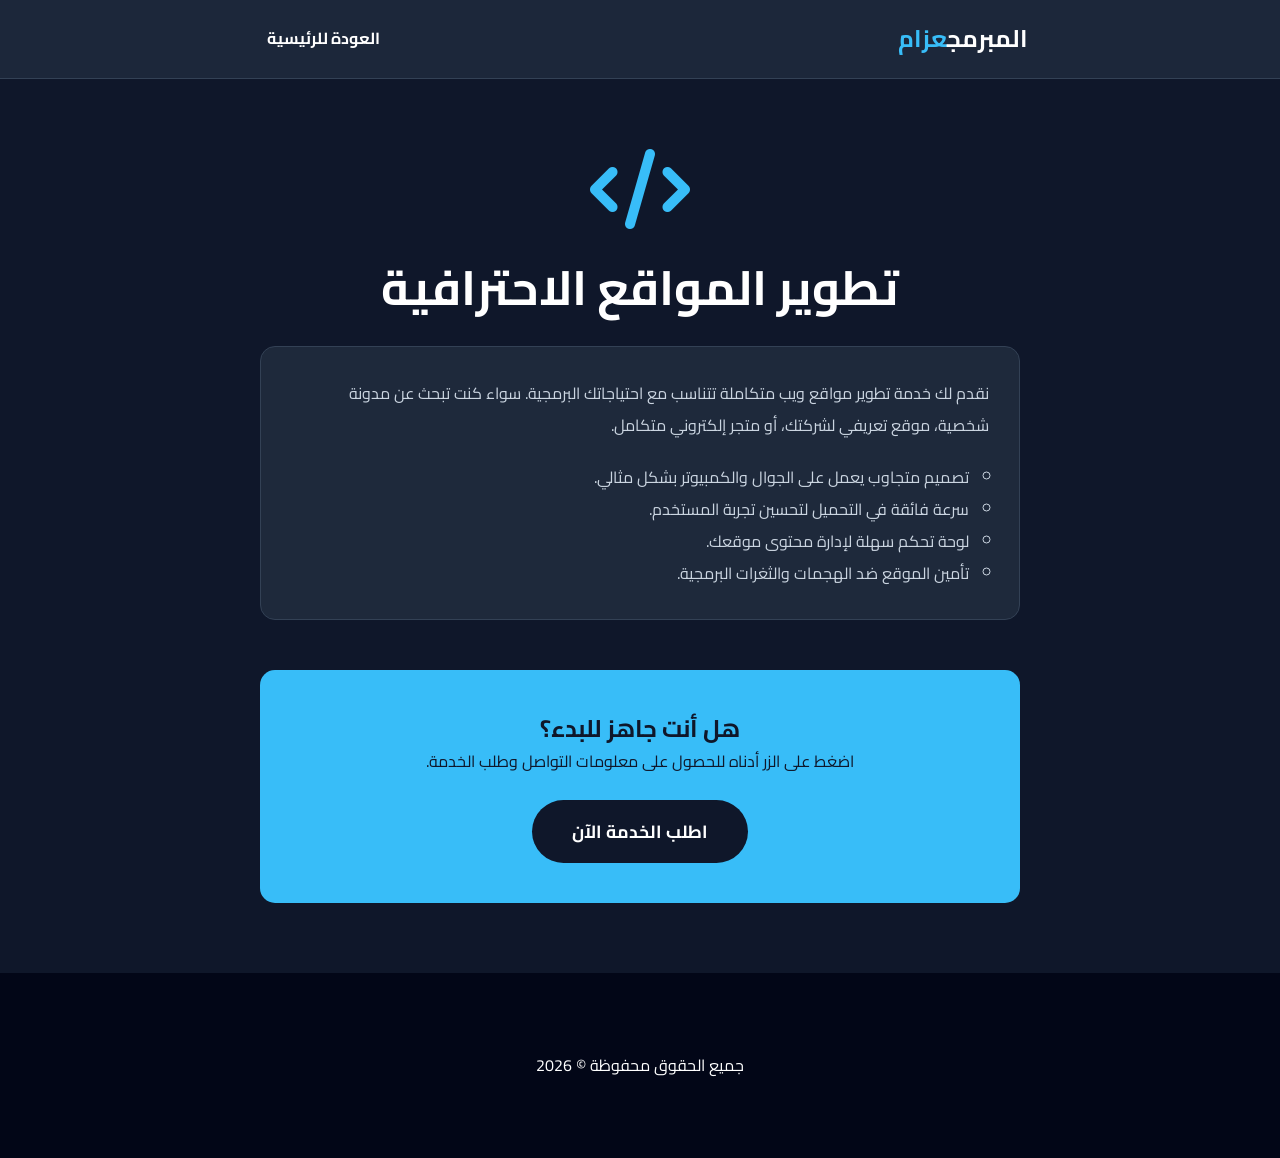
==== service-web.html @ dc0a3fda "Initial commit" ====
<!DOCTYPE html>
<html lang="ar" dir="rtl">
<head>
    <meta charset="UTF-8">
    <meta name="viewport" content="width=device-width, initial-scale=1.0">
    <title>خدمة تطوير المواقع</title>
    <link rel="stylesheet" href="style.css">
    <link rel="stylesheet" href="https://cdnjs.cloudflare.com/ajax/libs/font-awesome/6.4.0/css/all.min.css">
    <link href="https://fonts.googleapis.com/css2?family=Cairo:wght@400;700&display=swap" rel="stylesheet">
    <style>
        /* تنسيق النافذة المنبثقة (Modal) */
        .modal {
            display: none; /* مخفية في البداية */
            position: fixed;
            z-index: 2000;
            left: 0;
            top: 0;
            width: 100%;
            height: 100%;
            background-color: rgba(0,0,0,0.8); /* خلفية سوداء شفافة */
            backdrop-filter: blur(5px);
        }

        .modal-content {
            background-color: #1e293b;
            margin: 15% auto;
            padding: 30px;
            border: 2px solid #38bdf8;
            width: 90%;
            max-width: 400px;
            border-radius: 20px;
            text-align: center;
            position: relative;
            animation: slideDown 0.4s ease-out;
        }

        @keyframes slideDown {
            from { transform: translateY(-50px); opacity: 0; }
            to { transform: translateY(0); opacity: 1; }
        }

        .close-btn {
            position: absolute;
            top: 10px;
            left: 15px;
            color: #94a3b8;
            font-size: 28px;
            font-weight: bold;
            cursor: pointer;
        }

        .close-btn:hover { color: #fff; }

        .contact-info {
            margin-top: 20px;
            font-size: 1.2rem;
        }

        /* تنسيق روابط التواصل داخل النافذة */
        .contact-link {
            text-decoration: none;
            display: block;
            margin: 10px 0;
        }

        .contact-item {
            background: #0f172a;
            padding: 15px;
            border-radius: 10px;
            display: flex;
            align-items: center;
            justify-content: center;
            gap: 10px;
            color: #38bdf8;
            font-weight: bold;
            border: 1px solid #334155;
            transition: 0.3s;
        }

        .contact-item:hover {
            background: #232f44;
            border-color: #38bdf8;
            transform: scale(1.02);
        }
    </style>
</head>
<body>

    <nav class="navbar">
        <div class="logo"><a href="index.html" style="text-decoration: none; color: inherit;">المبرمج<span>عزام</span></a></div>
        <ul class="nav-links">
            <li><a href="index.html">العودة للرئيسية</a></li>
        </ul>
    </nav>

    <section class="service-details">
        <div class="container" style="max-width: 800px; margin: 50px auto; padding: 20px; text-align: center;">
            <i class="fas fa-code" style="font-size: 5rem; color: #38bdf8; margin-bottom: 20px;"></i>
            <h1 style="font-size: 3rem; margin-bottom: 20px;">تطوير المواقع الاحترافية</h1>
            
            <div class="description" style="text-align: right; background: #1e293b; padding: 30px; border-radius: 15px; line-height: 2; color: #cbd5e1; border: 1px solid #334155;">
                <p>نقدم لك خدمة تطوير مواقع ويب متكاملة تتناسب مع احتياجاتك البرمجية. سواء كنت تبحث عن مدونة شخصية، موقع تعريفي لشركتك، أو متجر إلكتروني متكامل.</p>
                <ul style="margin-top: 20px; list-style: circle; padding-right: 20px;">
                    <li>تصميم متجاوب يعمل على الجوال والكمبيوتر بشكل مثالي.</li>
                    <li>سرعة فائقة في التحميل لتحسين تجربة المستخدم.</li>
                    <li>لوحة تحكم سهلة لإدارة محتوى موقعك.</li>
                    <li>تأمين الموقع ضد الهجمات والثغرات البرمجية.</li>
                </ul>
            </div>

            <div class="order-section" style="margin-top: 50px; background: #38bdf8; padding: 40px; border-radius: 15px; color: #0f172a;">
                <h2>هل أنت جاهز للبدء؟</h2>
                <p>اضغط على الزر أدناه للحصول على معلومات التواصل وطلب الخدمة.</p>
                <br>
                <button id="orderBtn" class="btn" style="background: #0f172a; color: white; border: none; font-family: 'Cairo';">اطلب الخدمة الآن</button>
            </div>
        </div>
    </section>

    <div id="contactModal" class="modal">
        <div class="modal-content">
            <span class="close-btn">&times;</span>
            <h2 style="color: #fff;">معلومات التواصل</h2>
            <p style="color: #94a3b8;">اضغط على الوسيلة المفضلة لديك:</p>
            
            <div class="contact-info">
                <a href="https://wa.me/966578550197" target="_blank" class="contact-link">
                    <div class="contact-item">
                        <i class="fab fa-whatsapp"></i>
                        <span>واتساب</span>
                    </div>
                </a>

                <a href="https://discord.gg/mZqTnsrz4b" target="_blank" class="contact-link">
                    <div class="contact-item">
                        <i class="fab fa-discord"></i>
                        <span>ديسكورد</span>
                    </div>
                </a>
            </div>
            
            <p style="margin-top: 15px; font-size: 0.8rem; color: #64748b;">سأقوم بالرد عليك في أسرع وقت ممكن!</p>
        </div>
    </div>

    <footer>
        <p>جميع الحقوق محفوظة &copy; 2026</p>
    </footer>

    <script>
        var modal = document.getElementById("contactModal");
        var btn = document.getElementById("orderBtn");
        var span = document.getElementsByClassName("close-btn")[0];

        btn.onclick = function() {
            modal.style.display = "block";
        }

        span.onclick = function() {
            modal.style.display = "none";
        }

        window.onclick = function(event) {
            if (event.target == modal) {
                modal.style.display = "none";
            }
        }
    </script>

</body>
</html>
---- style.css ----
/* إعدادات الخطوط والصفحة */
* {
    margin: 0;
    padding: 0;
    box-sizing: border-box;
    font-family: 'Cairo', sans-serif;
}

/* أهم سطر لجعل الأزرار تنزل بنعومة */
html {
    scroll-behavior: smooth;
}

body {
    background-color: #0f172a;
    color: #ffffff;
    line-height: 1.6;
    overflow-x: hidden;
}

/* شريط التنقل */
.navbar {
    display: flex;
    justify-content: space-around;
    align-items: center;
    background: rgba(30, 41, 59, 0.95);
    padding: 20px 0;
    position: sticky;
    top: 0;
    z-index: 1000;
    backdrop-filter: blur(10px);
    border-bottom: 1px solid #334155;
}

.logo {
    font-size: 1.5rem;
    font-weight: bold;
}

.logo span {
    color: #38bdf8;
}

.nav-links {
    display: flex;
    list-style: none;
}

.nav-links li a {
    color: white;
    text-decoration: none;
    margin: 0 15px;
    font-weight: bold;
    transition: 0.3s;
}

.nav-links li a:hover {
    color: #38bdf8;
}

/* القسم الرئيسي (Hero) */
.hero {
    height: 100vh;
    display: flex;
    align-items: center;
    justify-content: center;
    text-align: center;
    background: radial-gradient(circle at center, #1e293b 0%, #0f172a 100%);
    padding: 0 20px;
}

.hero h1 {
    font-size: clamp(2rem, 5vw, 3.5rem);
    margin-bottom: 20px;
    color: #f8fafc;
}

.hero p {
    font-size: 1.2rem;
    max-width: 600px;
    margin: 0 auto 30px;
    color: #94a3b8;
}

/* تنسيق الأزرار وتفاعلها */
.btn {
    display: inline-block;
    padding: 15px 40px;
    background: #38bdf8;
    color: #0f172a;
    text-decoration: none;
    border-radius: 50px;
    font-weight: bold;
    font-size: 1.1rem;
    transition: all 0.3s ease;
    cursor: pointer;
    border: none;
}

.btn:hover {
    transform: translateY(-5px);
    background: #ffffff;
    box-shadow: 0 10px 20px rgba(56, 189, 248, 0.4);
}

.btn:active {
    transform: translateY(0);
}

/* قسم الخدمات */
.services {
    padding: 100px 20px;
    text-align: center;
    background-color: #0f172a;
}

.section-title {
    font-size: 2.5rem;
    margin-bottom: 60px;
    position: relative;
}

.section-title::after {
    content: '';
    display: block;
    width: 60px;
    height: 4px;
    background: #38bdf8;
    margin: 10px auto;
    border-radius: 2px;
}

.services-container {
    display: grid;
    grid-template-columns: repeat(auto-fit, minmax(300px, 1fr));
    gap: 30px;
    max-width: 1200px;
    margin: 0 auto;
}

.service-box {
    background: #1e293b;
    padding: 50px 30px;
    border-radius: 20px;
    transition: 0.4s ease;
    border: 1px solid #334155;
}

.service-box:hover {
    transform: translateY(-15px);
    border-color: #38bdf8;
    background: #232f44;
}

.service-box i {
    font-size: 3.5rem;
    color: #38bdf8;
    margin-bottom: 25px;
}

.service-box h3 {
    margin-bottom: 15px;
}

/* التذييل (Footer) */
footer {
    padding: 80px 20px;
    text-align: center;
    background: #020617;
}

.social-icons {
    margin: 30px 0;
}

.social-icons a {
    color: white;
    font-size: 1.8rem;
    margin: 0 15px;
    transition: 0.3s;
}

.social-icons a:hover {
    color: #38bdf8;
    transform: scale(1.2);
    display: inline-block;
}

/* استجابة للهواتف */
@media (max-width: 768px) {
    .nav-links {
        display: none; /* لإخفاء القائمة في الجوال لتبسيط الكود حالياً */
    }
    .hero h1 {
        font-size: 2.5rem;
    }
}
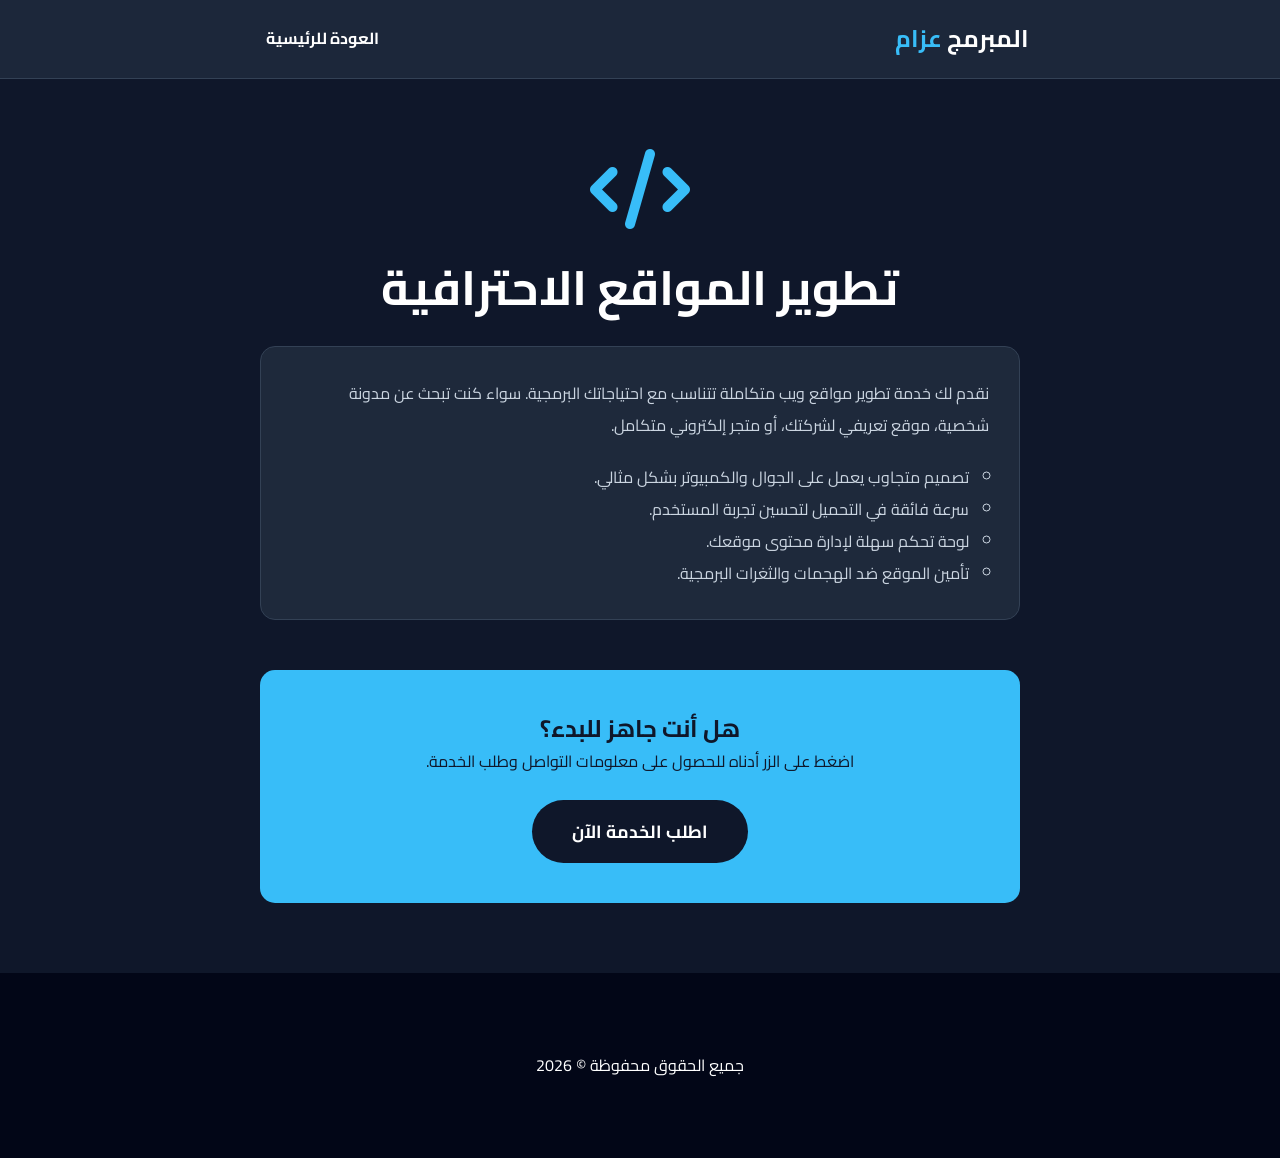
==== commit 7f1207fb: "Initial commit" ====
--- a/service-web.html
+++ b/service-web.html
@@ -87,7 +87,7 @@
 <body>
 
     <nav class="navbar">
-        <div class="logo"><a href="index.html" style="text-decoration: none; color: inherit;">المبرمج<span>عزام</span></a></div>
+        <div class="logo"><a href="index.html" style="text-decoration: none; color: inherit;">المبرمج <span>عزام</span></a></div>
         <ul class="nav-links">
             <li><a href="index.html">العودة للرئيسية</a></li>
         </ul>
